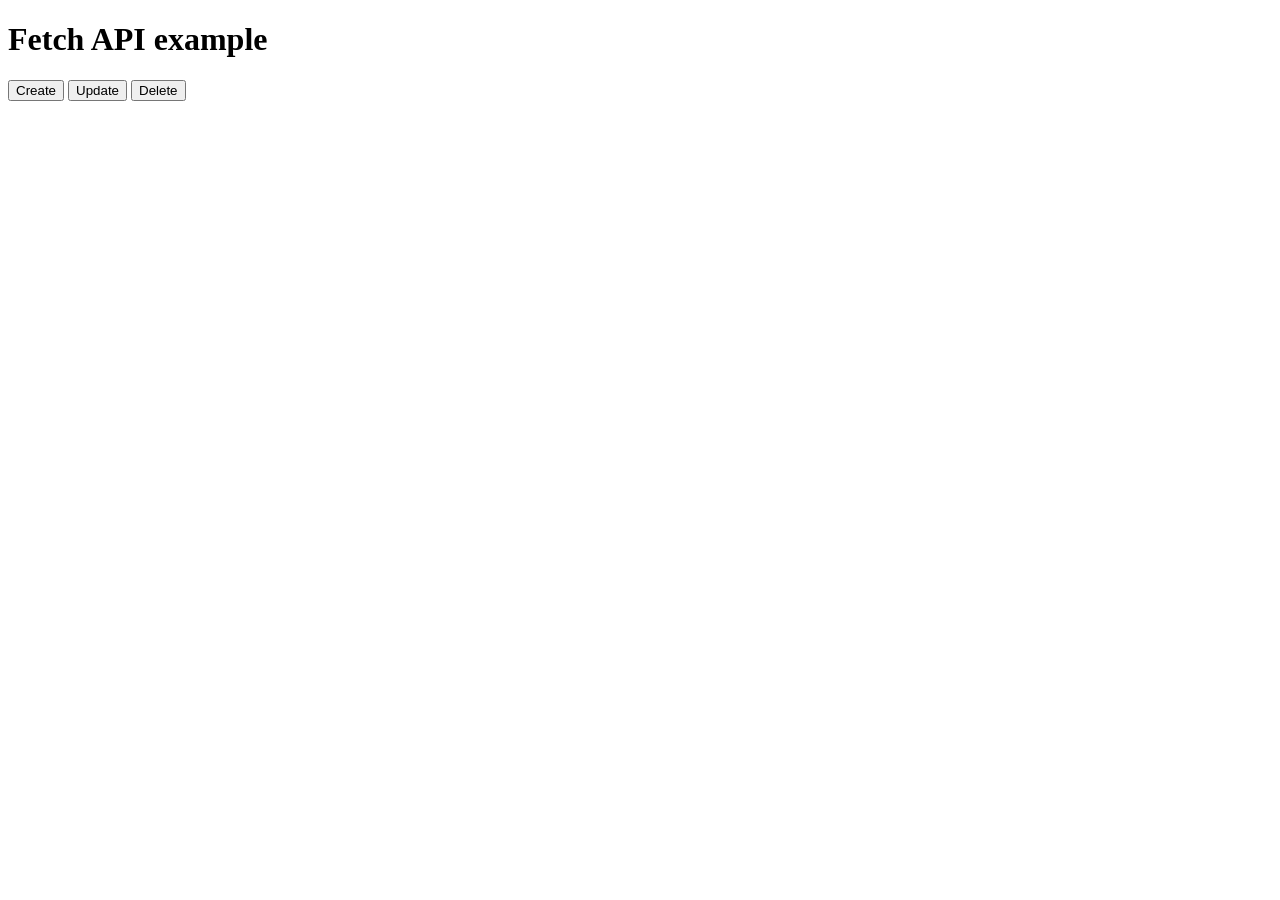
==== games-api/index.html @ 1c45fcfe "games-api" ====
<!DOCTYPE html>
<html>
<head>
    <meta charset='utf-8'>
    <meta http-equiv='X-UA-Compatible' content='IE=edge'>
    <title>Card game</title>
    <meta name='viewport' content='width=device-width, initial-scale=1'>
    <link rel='stylesheet' type='text/css' media='screen' href='main.css'>
</head>
<body>
    <h1>Fetch API example</h1>

    <button onclick="createGame()">Create</button>
    <button onclick="updateGame()">Update</button>
    <button onclick="deleteGame()">Delete</button>
    
    <div id="data-container"></div>
    
    <script type="module" src='./js/main.js'></script>
</body>
</html>
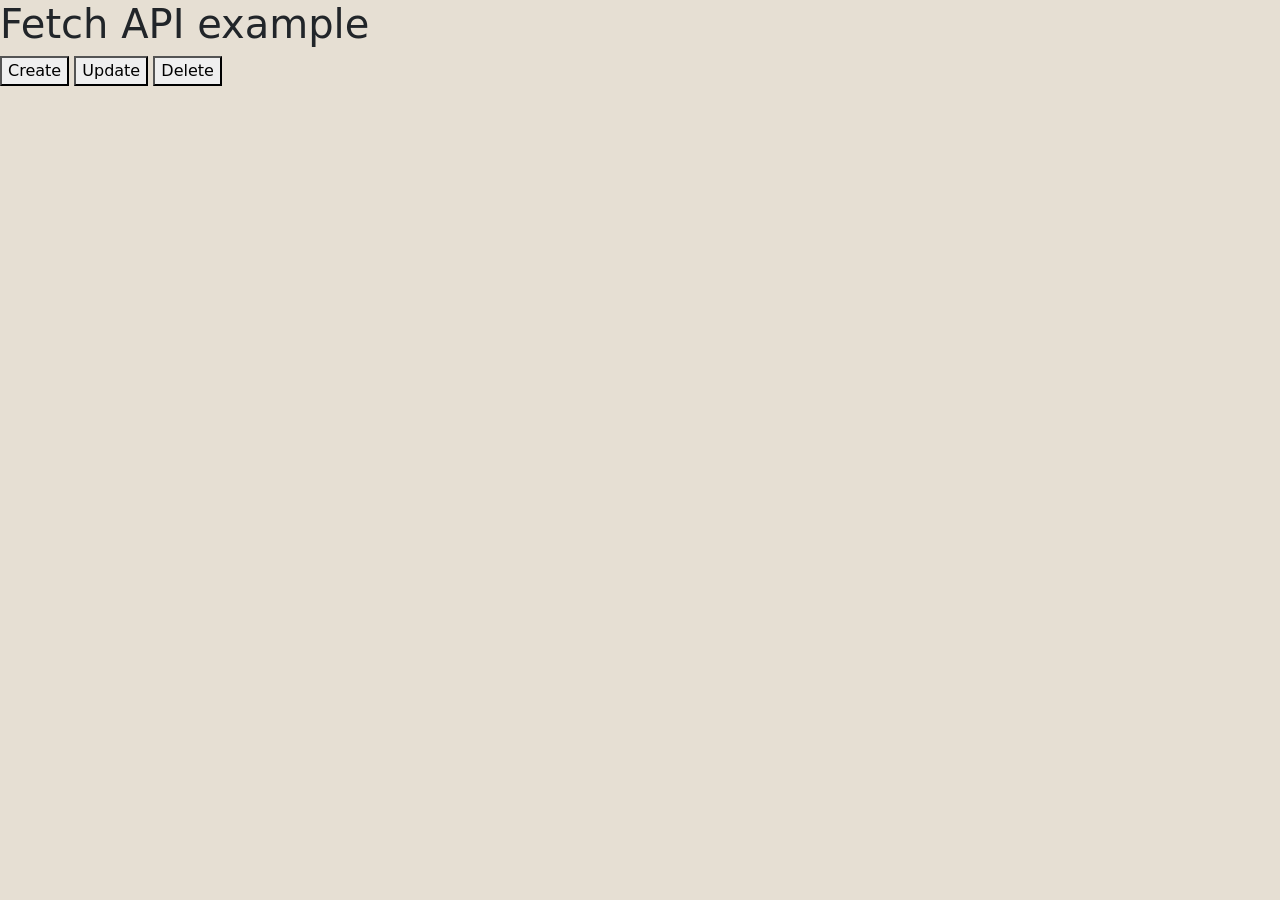
==== commit ba7be9c0: "api de jogos" ====
--- a/games-api/index.html
+++ b/games-api/index.html
@@ -5,17 +5,18 @@
     <meta http-equiv='X-UA-Compatible' content='IE=edge'>
     <title>Card game</title>
     <meta name='viewport' content='width=device-width, initial-scale=1'>
-    <link rel='stylesheet' type='text/css' media='screen' href='main.css'>
+    <link rel='stylesheet' type='text/css' media='screen' href="./css/main.css">
+    <link href="https://cdn.jsdelivr.net/npm/bootstrap@5.3.2/dist/css/bootstrap.min.css" rel="stylesheet" integrity="sha384-T3c6CoIi6uLrA9TneNEoa7RxnatzjcDSCmG1MXxSR1GAsXEV/Dwwykc2MPK8M2HN" crossorigin="anonymous">
 </head>
-<body>
+<body class="fundo">
     <h1>Fetch API example</h1>
 
-    <button onclick="createGame()">Create</button>
-    <button onclick="updateGame()">Update</button>
-    <button onclick="deleteGame()">Delete</button>
+    <button id="btnCreate">Create</button>
+    <button id="btnUpdate">Update</button>
+    <button id="btnDelete">Delete</button>
     
     <div id="data-container"></div>
     
     <script type="module" src='./js/main.js'></script>
 </body>
-</html>
+</html>
--- a/games-api/css/main.css
+++ b/games-api/css/main.css
@@ -0,0 +1,42 @@
+.fundo{
+    background-color: rgb(230, 223, 211);
+}
+
+.containerJogos{
+    display: flex;
+    flex-wrap: wrap;
+    /* unidades de medidas css */
+    gap: 1rem;  
+    align-items: center;
+}
+
+.elemento{
+    background-color: rgb(255, 255, 255);
+    border-radius: 10px;
+    width: 256px;
+    height: auto;
+    margin: 5%;
+    padding: 5px;
+    flex: 1;
+    flex-direction: row;
+}
+
+.cardimg{
+   display: block;
+   margin-left: auto;
+   margin-right: auto;
+   width: 200px;
+   height: 200px;
+   object-fit: contain;
+   filter: drop-shadow(15px 10px 15px rgba(0, 0, 0, 0.8));
+}
+
+.cardtitle{
+    color:rgba(0, 0, 0);
+    text-align: center;
+}
+
+.cardtext{
+    color: rgb(61, 1, 1);
+    text-align: end;
+}
